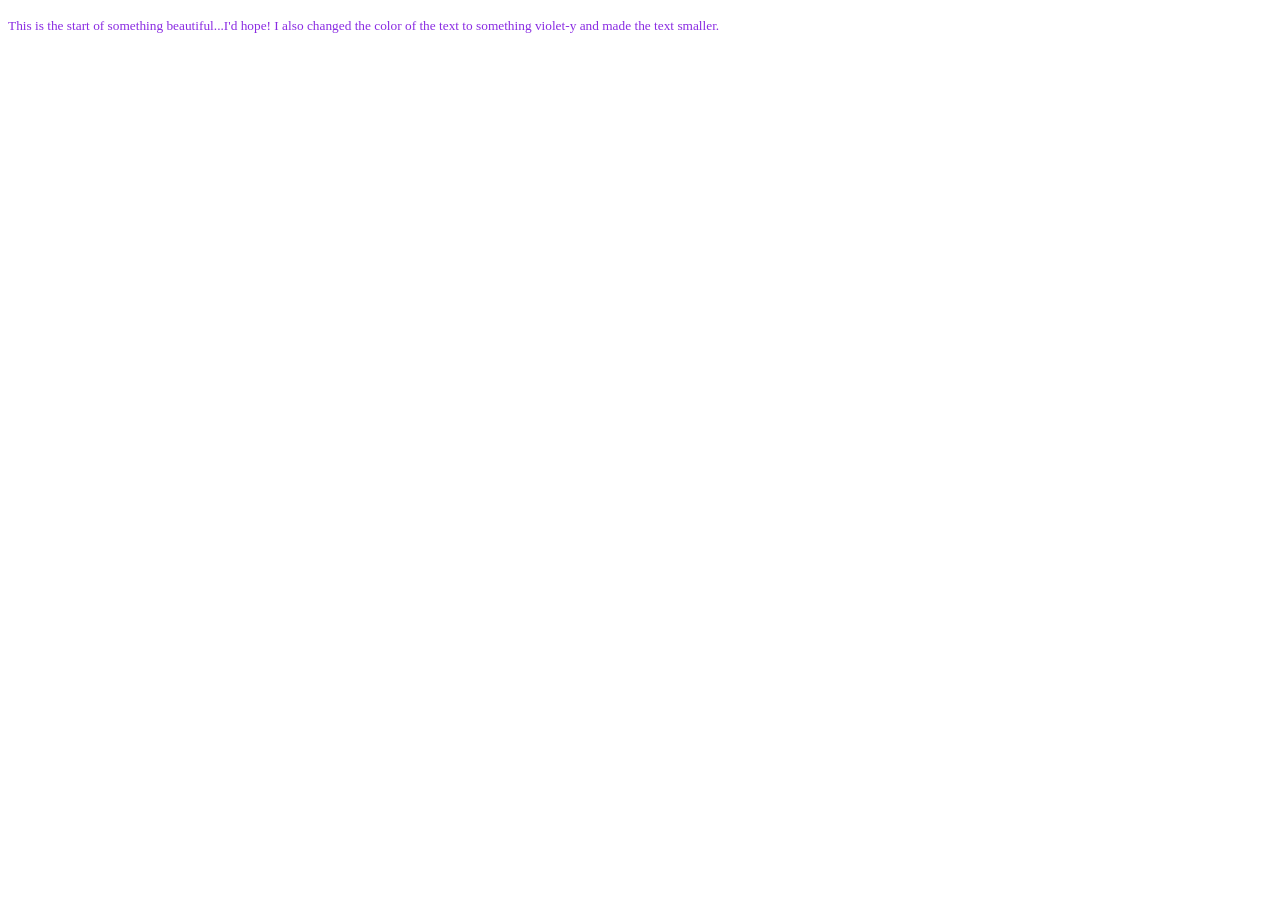
==== index.html @ 670ac2fd "moved the index.html As title states" ====
<!DOCTYPE html>
<html>

<head>
    <title>A Website of Many Things</title>
    <link rel="stylesheet" type="text/css" href="./styles/style.css" media="screen" />
</head>
    
<body>
    <p style="color:blueviolet;"><small>This is the start of something beautiful...I'd hope! I also changed the color of the text to something violet-y and made the text smaller.</small></p>
</body>

<script src="main.js"></script>

</html>
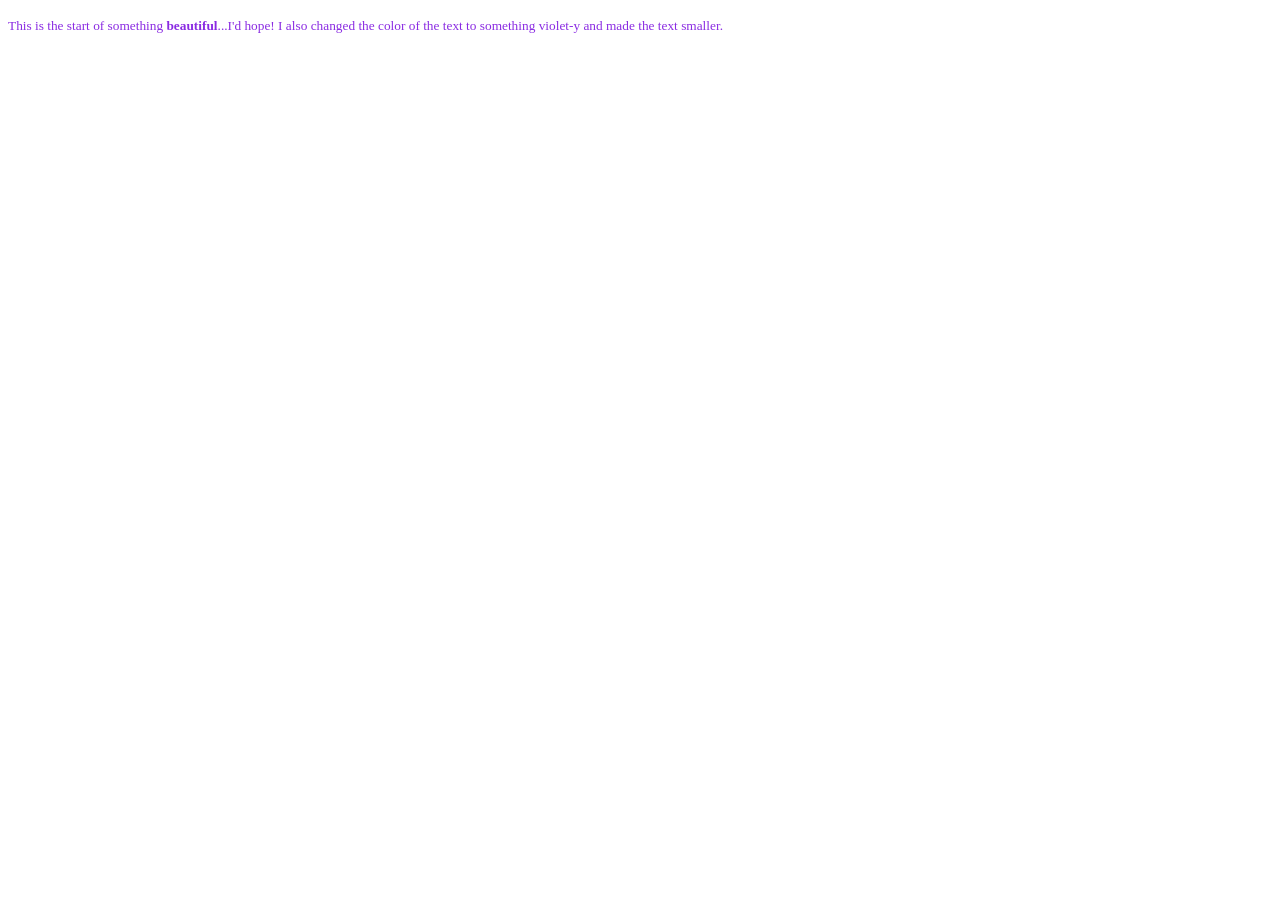
==== commit 8784d7d7: "Update index.html bolded one word" ====
--- a/index.html
+++ b/index.html
@@ -7,9 +7,10 @@
 </head>
     
 <body>
-    <p style="color:blueviolet;"><small>This is the start of something beautiful...I'd hope! I also changed the color of the text to something violet-y and made the text smaller.</small></p>
+    <p style="color:blueviolet;"><small>This is the start of something <b>beautiful</b>...I'd hope! I also changed the color of the text to something violet-y and made the text smaller.</small></p>
 </body>
 
 <script src="main.js"></script>
 
-</html> +
+</html> 
